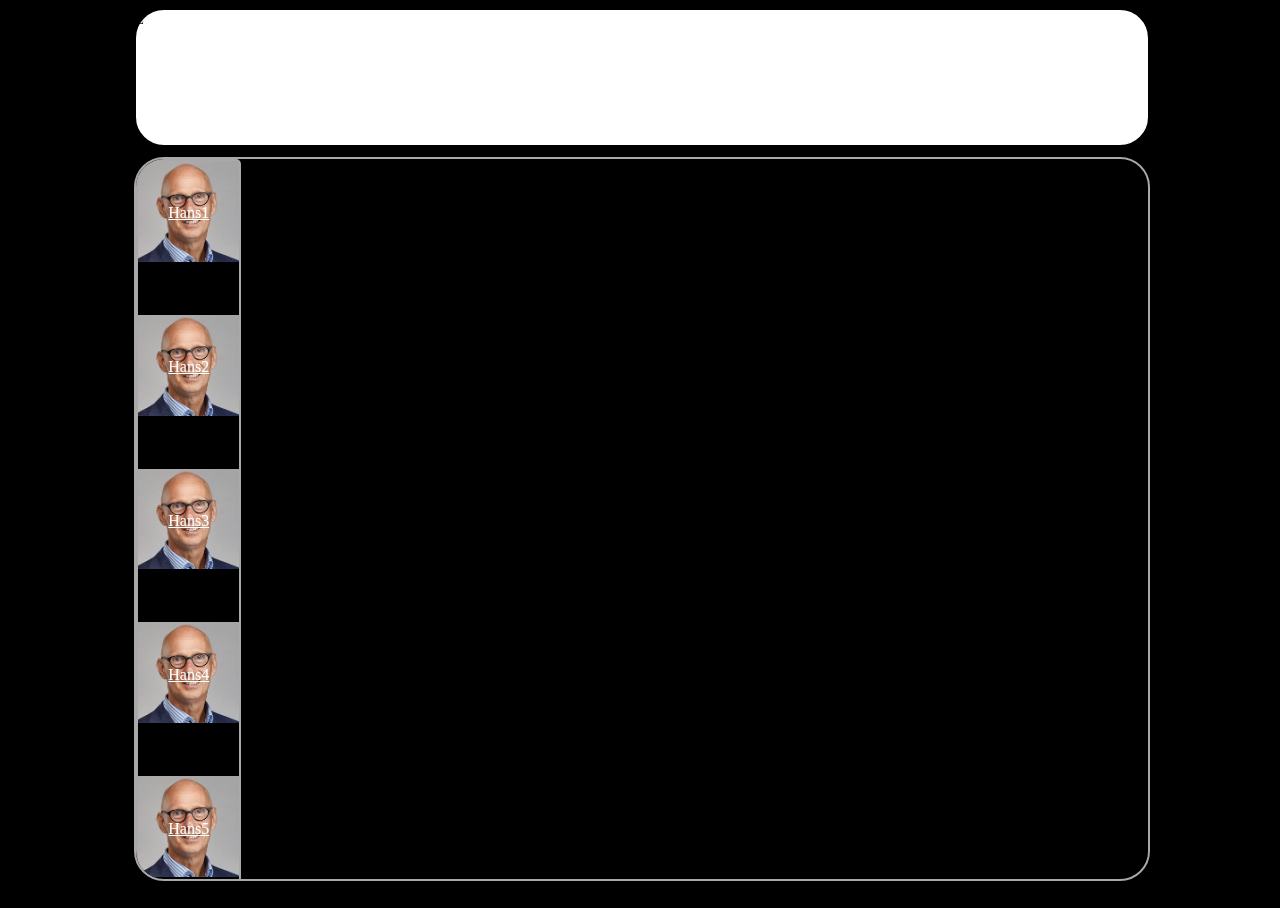
==== index.html @ 81e13af4 "yea whoo nice shot guys" ====
<!DOCTYPE html>
<html>
<head>
<title> walter</title>
<link rel="stylesheet" type="text/css" href="design.css">
<link rel="icon" href="https://images-eu.ssl-images-amazon.com/images/I/512dVKB22QL.png" type="image/gif" sizes="32x32">
</head>
<body>
<video autoplay loop muted class="bg-video">
<source src="https://media.gettyimages.com/videos/watching-screen-cm-rs-video-id173358125" type="video/mp4">
</video>

<div id="menu">z

</div>
<div id="container" >
    <div id="dash" >
        <div class="nav-item">
            <img src="hansklaus.jpg" alt="hansklaus">
            <a href="/index.html">Hans1</a>
        </div>
        <div class="nav-item">
            <img src="hansklaus.jpg" alt="hansklaus">
            <a href="/pagina2.html">Hans2</a>
        </div>
        <div class="nav-item">
            <img src="hansklaus.jpg" alt="hansklaus">
            <a href="/pagina3.html">Hans3</a>
        </div>
        <div class="nav-item">
            <img src="hansklaus.jpg" alt="hansklaus">
            <a href="/pagina4.html">Hans4</a>
        </div>
        <div class="nav-item">
            <img src="hansklaus.jpg" alt="hansklaus">
            <a href="/pagina5.html">Hans5</a>
        </div>
    </div>
    <div id="display" >
    </div>
</div>





</body>
</html>
---- design.css ----
html {
height: 100%;
}

body {
 background-color: black;

height: 100%;
}

#menu{
background-color:white;
width: 80%;
height: 15%;
margin-left: 10%;
border: 2px solid black;
  border-radius: 30px;

}

#container{
width: 80%;
height: 80%;
display:flex;
margin-left:10%;
margin-top: 10px;
border: 2px solid darkgrey;
border-radius:30px;
overflow: hidden;

}
#dash{

width: 10%;
height: 100%;
border: 2px solid darkgrey;
border-radius:5px;
display: flex;
flex-direction: column;
justify-content: space-between;
}

.nav-item {
    position: relative;
}

.nav-item > img {
    max-width: 100%;
}

.nav-item > a {
    position: absolute;
    top: 50%;
    left: 50%;
    transform: translate(-50%, -50%);
    color: #fff;
}

#display{
background-color: #00000060 ;

width: 90%;
height: 100%;

}

.bg-video {
    width: 100%;
    height: 100%;
    object-fit: cover;
    position: fixed;
    top: 0;
    left: 0;
    right: 0;
    bottom: 0;
    z-index: -1;
}
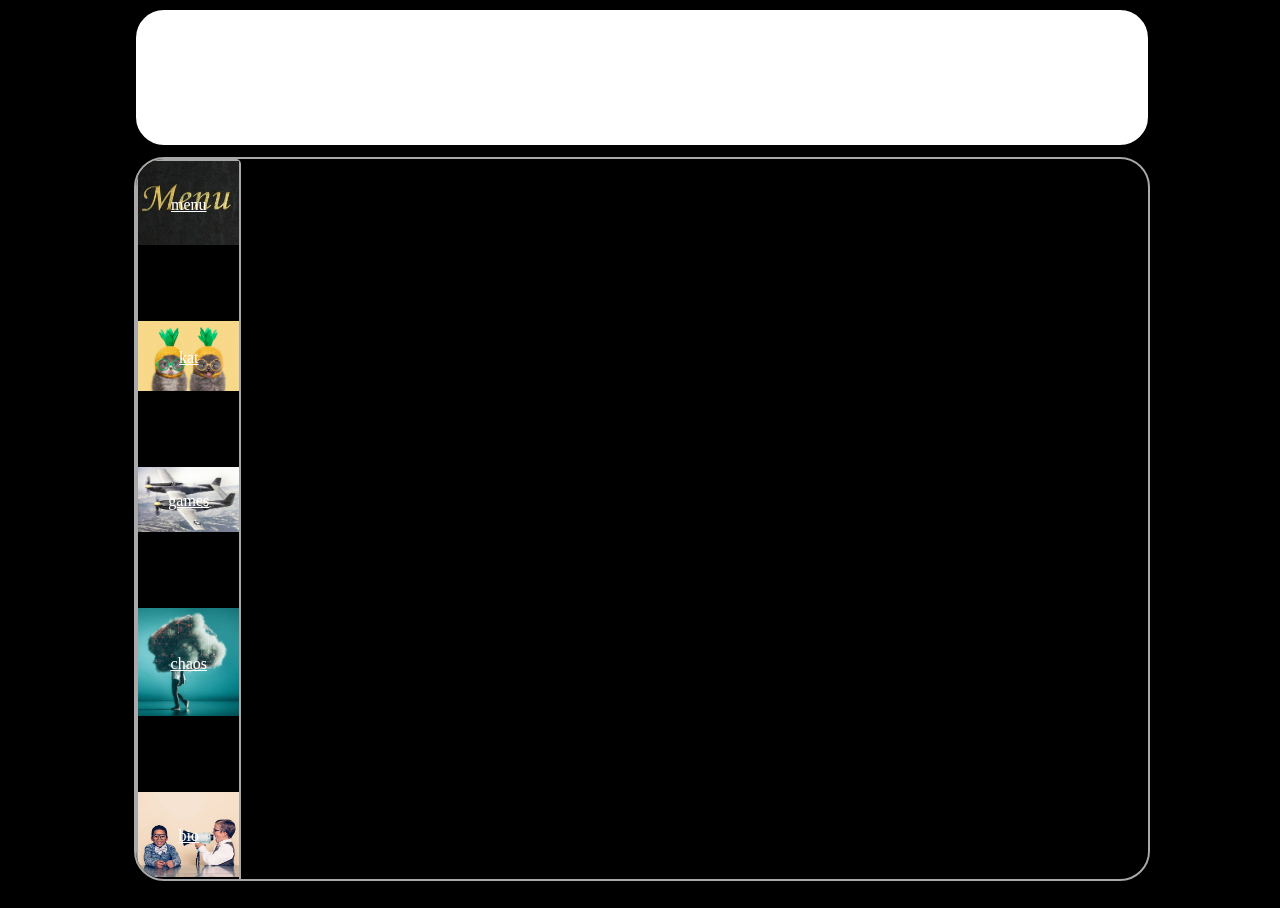
==== commit f924ee77: "tot het heden goed" ====
--- a/index.html
+++ b/index.html
@@ -1,7 +1,7 @@
 <!DOCTYPE html>
 <html>
 <head>
-<title> walter</title>
+<title> START</title>
 <link rel="stylesheet" type="text/css" href="design.css">
 <link rel="icon" href="https://images-eu.ssl-images-amazon.com/images/I/512dVKB22QL.png" type="image/gif" sizes="32x32">
 </head>
@@ -10,30 +10,30 @@
 <source src="https://media.gettyimages.com/videos/watching-screen-cm-rs-video-id173358125" type="video/mp4">
 </video>
 
-<div id="menu">z
+<div id="menu">
 
 </div>
 <div id="container" >
     <div id="dash" >
         <div class="nav-item">
-            <img src="hansklaus.jpg" alt="hansklaus">
-            <a href="/index.html">Hans1</a>
+            <img src="menu.PNG" alt="hansklaus">
+            <a href="/index.html">menu</a>
         </div>
         <div class="nav-item">
-            <img src="hansklaus.jpg" alt="hansklaus">
-            <a href="/pagina2.html">Hans2</a>
+            <img src="cat.PNG" alt="hansklaus">
+            <a href="/pagina2.html">kat</a>
         </div>
         <div class="nav-item">
-            <img src="hansklaus.jpg" alt="hansklaus">
-            <a href="/pagina3.html">Hans3</a>
+            <img src="f82.jpg" alt="hansklaus">
+            <a href="/pagina3.html">games</a>
         </div>
         <div class="nav-item">
-            <img src="hansklaus.jpg" alt="hansklaus">
-            <a href="/pagina4.html">Hans4</a>
+            <img src="knip.PNG" alt="hansklaus">
+            <a href="/pagina4.html">chaos</a>
         </div>
         <div class="nav-item">
-            <img src="hansklaus.jpg" alt="hansklaus">
-            <a href="/pagina5.html">Hans5</a>
+            <img src="kinderen.png" alt="hansklaus">
+            <a href="/pagina5.html">bio</a>
         </div>
     </div>
     <div id="display" >
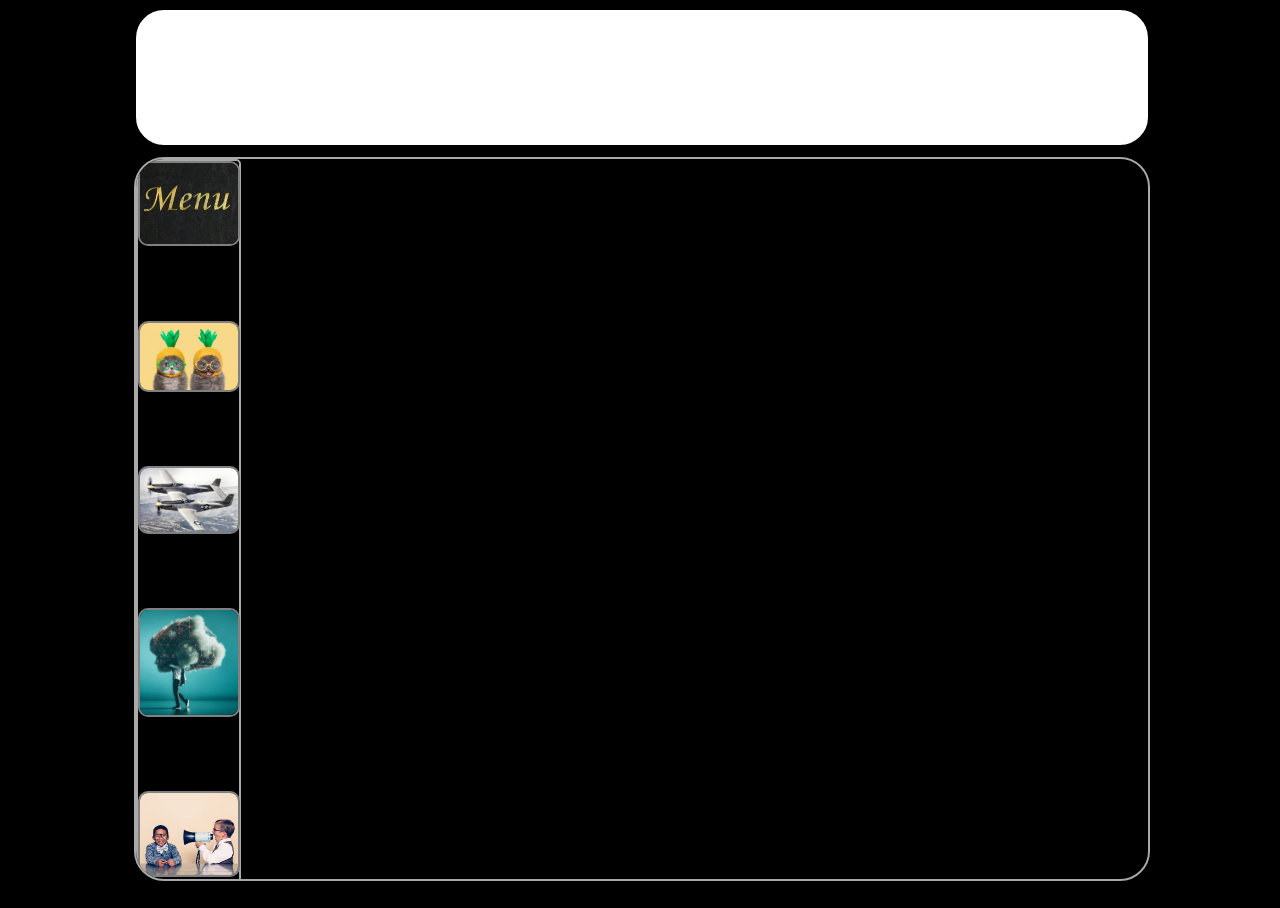
==== commit 79f9ae3f: "yeay" ====
--- a/index.html
+++ b/index.html
@@ -17,23 +17,23 @@
     <div id="dash" >
         <div class="nav-item">
             <img src="menu.PNG" alt="hansklaus">
-            <a href="/index.html">menu</a>
+            <a href="/index.html"></a>
         </div>
         <div class="nav-item">
             <img src="cat.PNG" alt="hansklaus">
-            <a href="/pagina2.html">kat</a>
+            <a href="/pagina2.html"></a>
         </div>
         <div class="nav-item">
             <img src="f82.jpg" alt="hansklaus">
-            <a href="/pagina3.html">games</a>
+            <a href="/pagina3.html"></a>
         </div>
         <div class="nav-item">
             <img src="knip.PNG" alt="hansklaus">
-            <a href="/pagina4.html">chaos</a>
+            <a href="/pagina4.html"></a>
         </div>
         <div class="nav-item">
             <img src="kinderen.png" alt="hansklaus">
-            <a href="/pagina5.html">bio</a>
+            <a href="/pagina5.html"></a>
         </div>
     </div>
     <div id="display" >
--- a/design.css
+++ b/design.css
@@ -46,15 +46,17 @@
 }
 
 .nav-item > img {
-    max-width: 100%;
+    max-width: 97%;
+    border: 2px solid grey;
+    border-radius: 10px;
 }
 
 .nav-item > a {
     position: absolute;
-    top: 50%;
-    left: 50%;
-    transform: translate(-50%, -50%);
-    color: #fff;
+    top: 0;
+    left: 0;
+    width: 100%;
+    height: 100%;
 }
 
 #display{
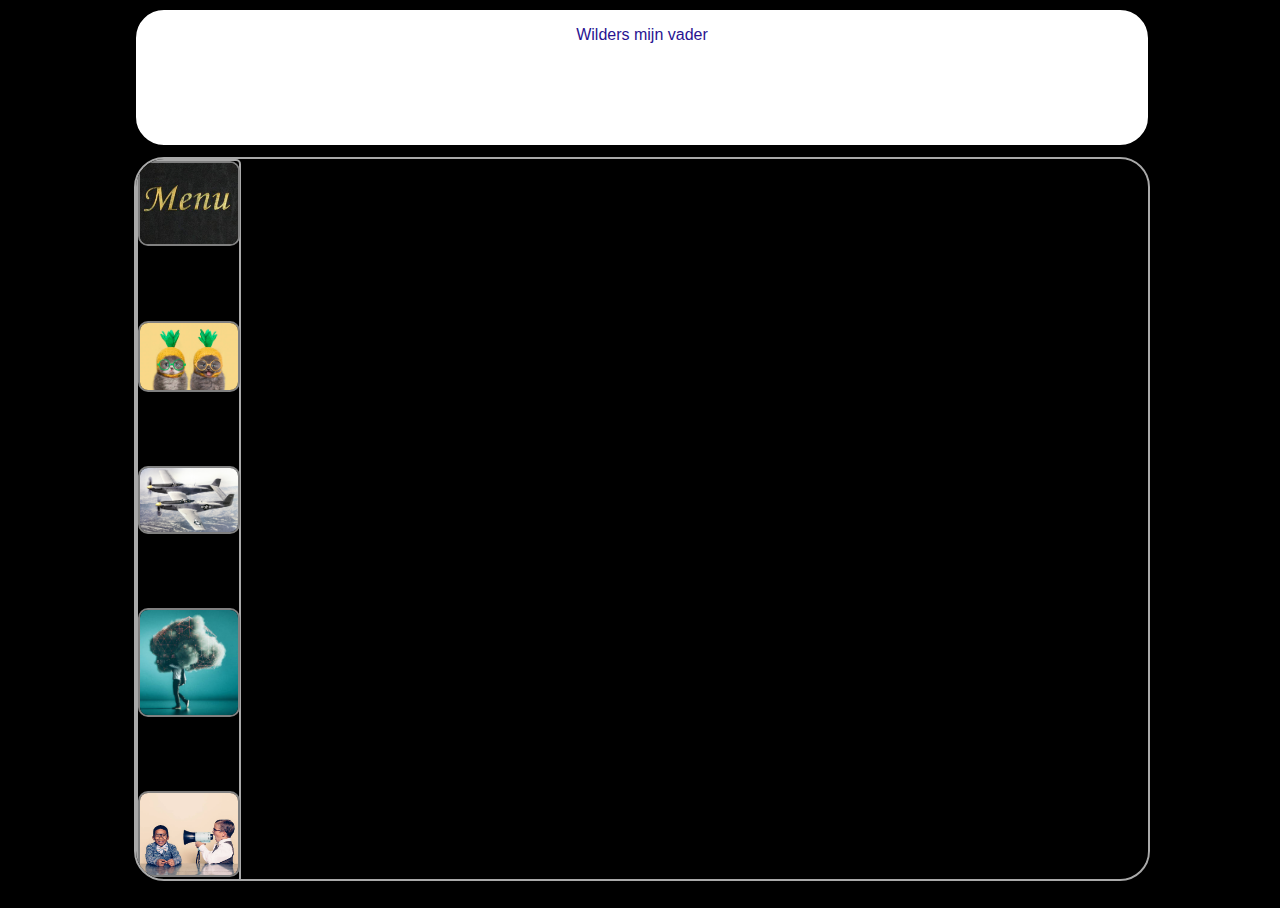
==== commit cffbb11d: "poep" ====
--- a/index.html
+++ b/index.html
@@ -11,7 +11,7 @@
 </video>
 
 <div id="menu">
-
+<p>Wilders mijn vader</p>
 </div>
 <div id="container" >
     <div id="dash" >
--- a/design.css
+++ b/design.css
@@ -8,7 +8,11 @@
 
 height: 100%;
 }
-
+p {
+ font-family: Verdana, Geneva, Tahoma, sans-serif;
+ color: #291391;
+ text-align:center;
+}
 #menu{
 background-color:white;
 width: 80%;
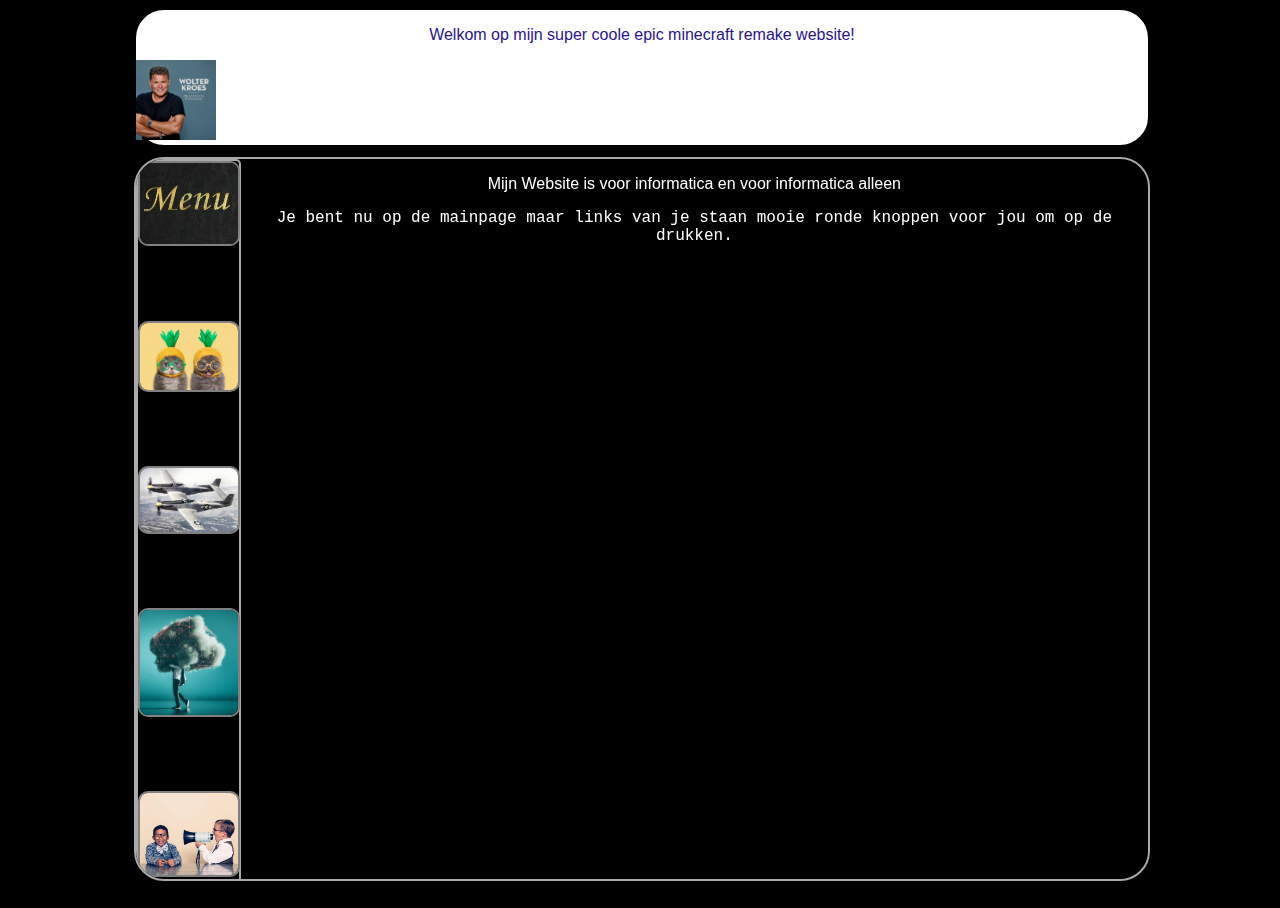
==== commit 342105cd: "pjn" ====
--- a/index.html
+++ b/index.html
@@ -3,15 +3,17 @@
 <head>
 <title> START</title>
 <link rel="stylesheet" type="text/css" href="design.css">
-<link rel="icon" href="https://images-eu.ssl-images-amazon.com/images/I/512dVKB22QL.png" type="image/gif" sizes="32x32">
+<link rel="icon" href="https://www.wolterkroes.nl/wp-content/uploads/2018/09/single-wegaannogevendoor.jpg" type="image/gif" sizes="32x32">
 </head>
 <body>
+</div>
 <video autoplay loop muted class="bg-video">
 <source src="https://media.gettyimages.com/videos/watching-screen-cm-rs-video-id173358125" type="video/mp4">
 </video>
 
 <div id="menu">
-<p>Wilders mijn vader</p>
+<p>Welkom op mijn super coole epic minecraft remake website!</p>
+<img src="wolter.jpg" alt="wolter.jpg">
 </div>
 <div id="container" >
     <div id="dash" >
@@ -37,6 +39,8 @@
         </div>
     </div>
     <div id="display" >
+              <p> Mijn Website is voor informatica en voor informatica alleen </p>
+                <p style="font-family:courier;">Je bent nu op de mainpage maar links van je staan mooie ronde knoppen voor jou om op de drukken.</p>
     </div>
 </div>
 
--- a/design.css
+++ b/design.css
@@ -13,6 +13,7 @@
  color: #291391;
  text-align:center;
 }
+
 #menu{
 background-color:white;
 width: 80%;
@@ -21,6 +22,12 @@
 border: 2px solid black;
   border-radius: 30px;
 
+}
+#menu img{
+margin-left: 0%;
+margin-top: 0%;
+width: 80px;
+height: 80px;
 }
 
 #container{
@@ -65,9 +72,13 @@
 
 #display{
 background-color: #00000060 ;
-
 width: 90%;
 height: 100%;
+}
+
+
+#display p{
+color:white;   
 
 }
 
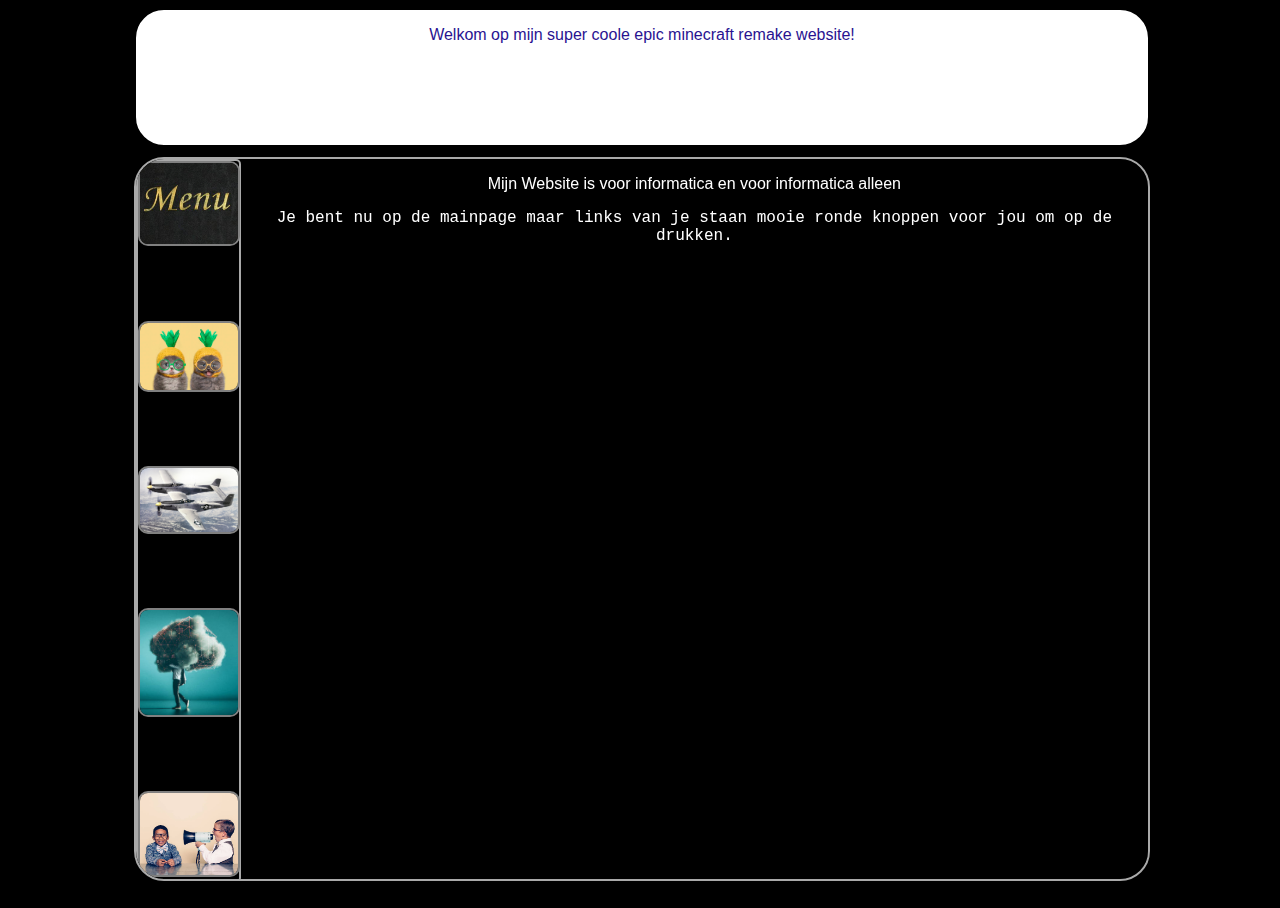
==== commit cf85851c: ".." ====
--- a/index.html
+++ b/index.html
@@ -13,7 +13,7 @@
 
 <div id="menu">
 <p>Welkom op mijn super coole epic minecraft remake website!</p>
-<img src="wolter.jpg" alt="wolter.jpg">
+
 </div>
 <div id="container" >
     <div id="dash" >
--- a/design.css
+++ b/design.css
@@ -24,10 +24,11 @@
 
 }
 #menu img{
-margin-left: 0%;
-margin-top: 0%;
-width: 80px;
-height: 80px;
+padding: 1px;
+padding-top: 0px;
+padding-bottom: 0px;
+width: px;
+height: 120px;
 }
 
 #container{
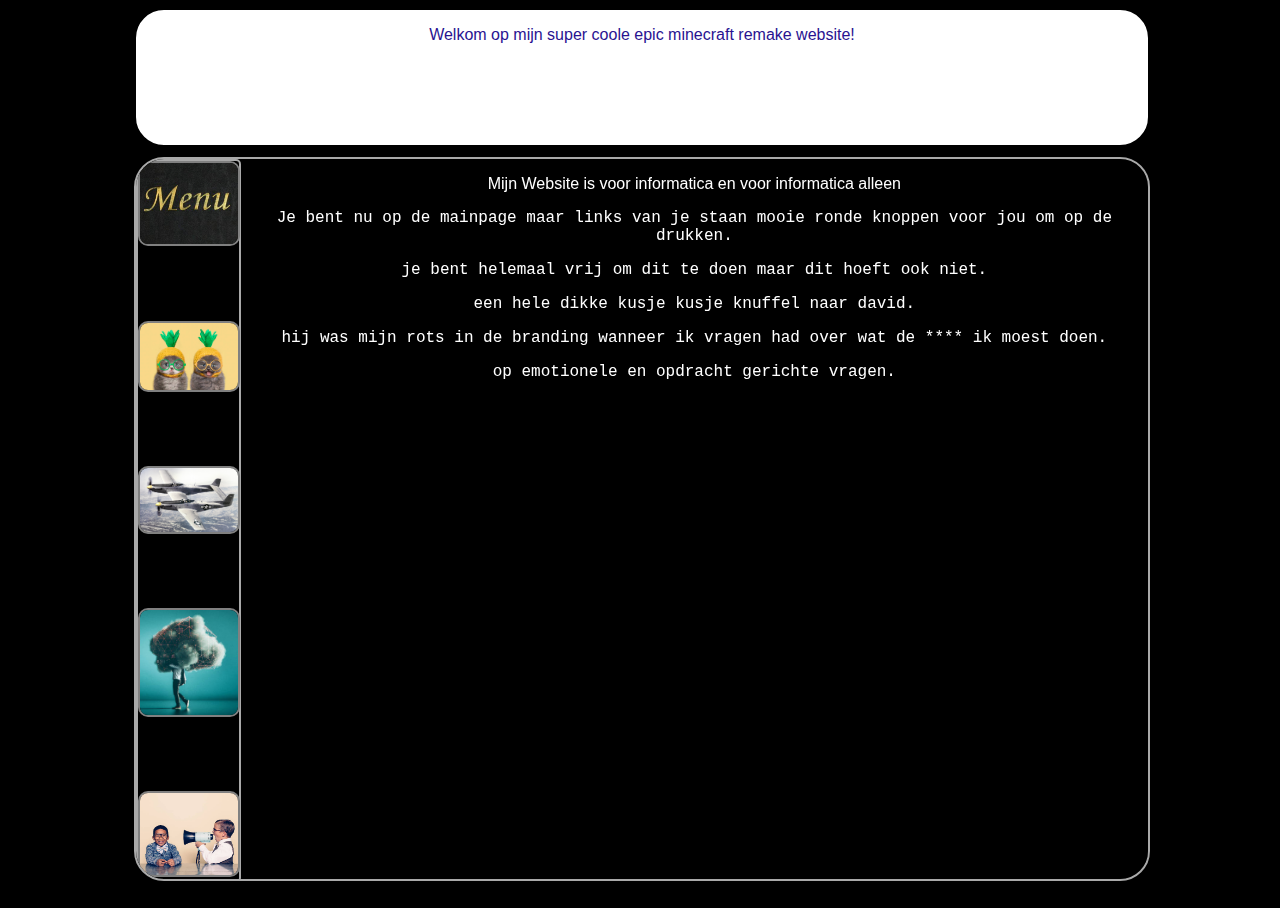
==== commit c96c2a8d: "einde" ====
--- a/index.html
+++ b/index.html
@@ -6,11 +6,10 @@
 <link rel="icon" href="https://www.wolterkroes.nl/wp-content/uploads/2018/09/single-wegaannogevendoor.jpg" type="image/gif" sizes="32x32">
 </head>
 <body>
-</div>
 <video autoplay loop muted class="bg-video">
 <source src="https://media.gettyimages.com/videos/watching-screen-cm-rs-video-id173358125" type="video/mp4">
 </video>
-
+<!--box start-->
 <div id="menu">
 <p>Welkom op mijn super coole epic minecraft remake website!</p>
 
@@ -41,9 +40,13 @@
     <div id="display" >
               <p> Mijn Website is voor informatica en voor informatica alleen </p>
                 <p style="font-family:courier;">Je bent nu op de mainpage maar links van je staan mooie ronde knoppen voor jou om op de drukken.</p>
+                <p style="font-family:courier;">je bent helemaal vrij om dit te doen maar dit hoeft ook niet.</p>
+                <p style="font-family:courier;">een hele dikke kusje kusje knuffel naar david.</p>
+                <p style="font-family:courier;">hij was mijn rots in de branding wanneer ik vragen had over wat de **** ik moest doen.</p>
+                <p style="font-family:courier;">op emotionele en opdracht gerichte vragen.</p>
     </div>
 </div>
-
+<!--box eind-->
 
 
 
